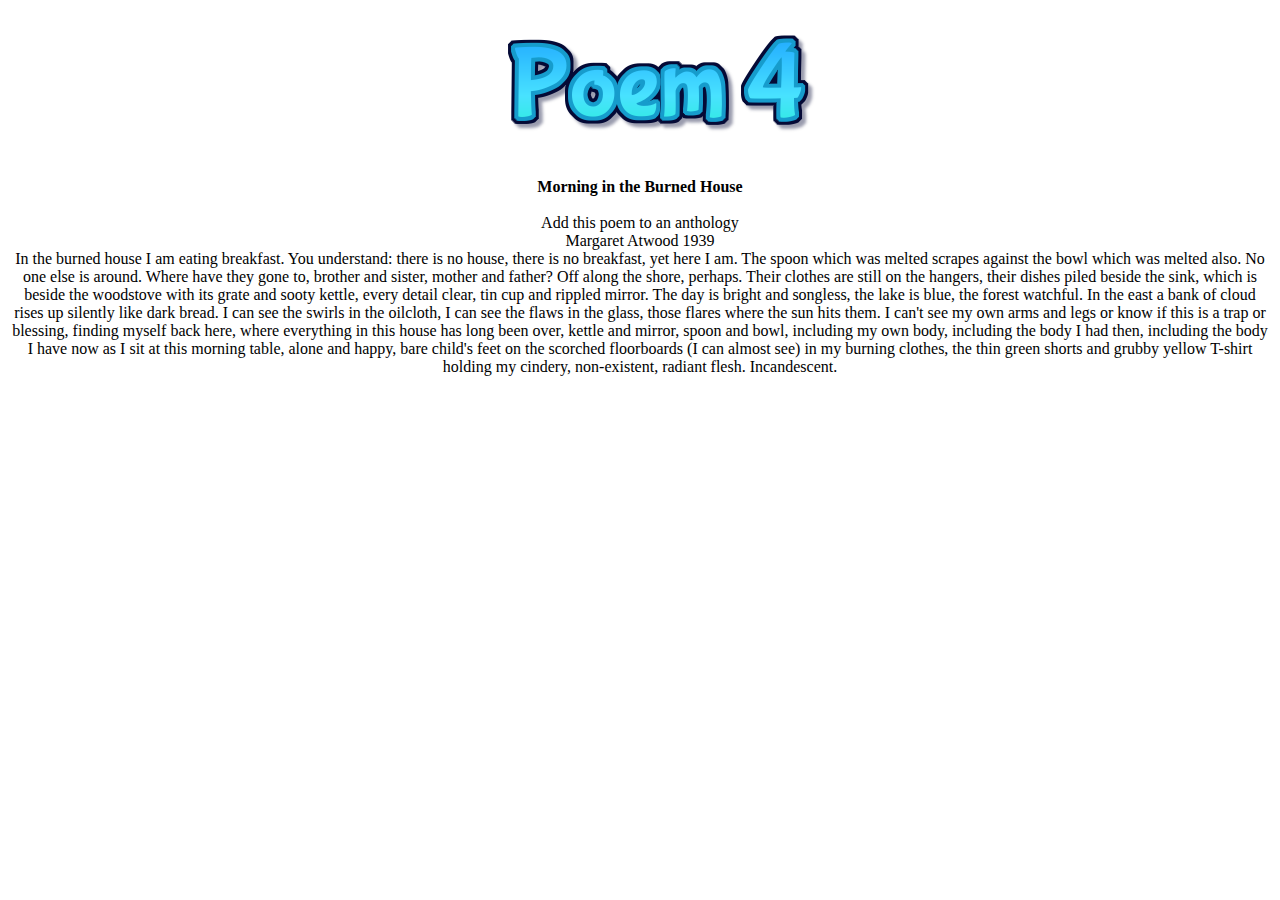
==== poem4.html @ dcb70db2 "poem" ====
<!DOCTYPE html>
<html lang="en">

<head>
    <meta charset="UTF-8">
    <meta name="viewport" content="width=device-width, initial-scale=1.0">
    <title>POEM</title>
    <link rel="stylesheet" href="style.css">
</head>

<body class="poem4">
    <div>
        <ul>
            <li class="poem4"> <a href="./index.html"> <img
                        src="./asset/poem4.png" alt="imge not fond"></a>
                        <a href="./index.html"> <img src="./index.html" alt=""></a>
                        
            </li>
        </ul>
        <p>
           <b> Morning in the Burned House </b> <br><br>
Add this poem to an anthology <br>
Margaret Atwood
1939 <br>
In the burned house I am eating breakfast.
You understand: there is no house, there is no breakfast,
yet here I am.

The spoon which was melted scrapes against
the bowl which was melted also.
No one else is around.

Where have they gone to, brother and sister,
mother and father? Off along the shore,
perhaps. Their clothes are still on the hangers,

their dishes piled beside the sink,
which is beside the woodstove
with its grate and sooty kettle,

every detail clear,
tin cup and rippled mirror.
The day is bright and songless,

the lake is blue, the forest watchful.
In the east a bank of cloud
rises up silently like dark bread.

I can see the swirls in the oilcloth,
I can see the flaws in the glass,
those flares where the sun hits them.

I can't see my own arms and legs
or know if this is a trap or blessing,
finding myself back here, where everything

in this house has long been over,
kettle and mirror, spoon and bowl,
including my own body,

including the body I had then,
including the body I have now
as I sit at this morning table, alone and happy,

bare child's feet on the scorched floorboards
(I can almost see)
in my burning clothes, the thin green shorts

and grubby yellow T-shirt
holding my cindery, non-existent,
radiant flesh. Incandescent.
        </p>
    </div>
</body>

</html>
---- style.css ----
li{
    display: inline;
    margin: 25px ;
}
body{
    text-align: center;

}
.poem1{
    background-color: #63c5c5;
}
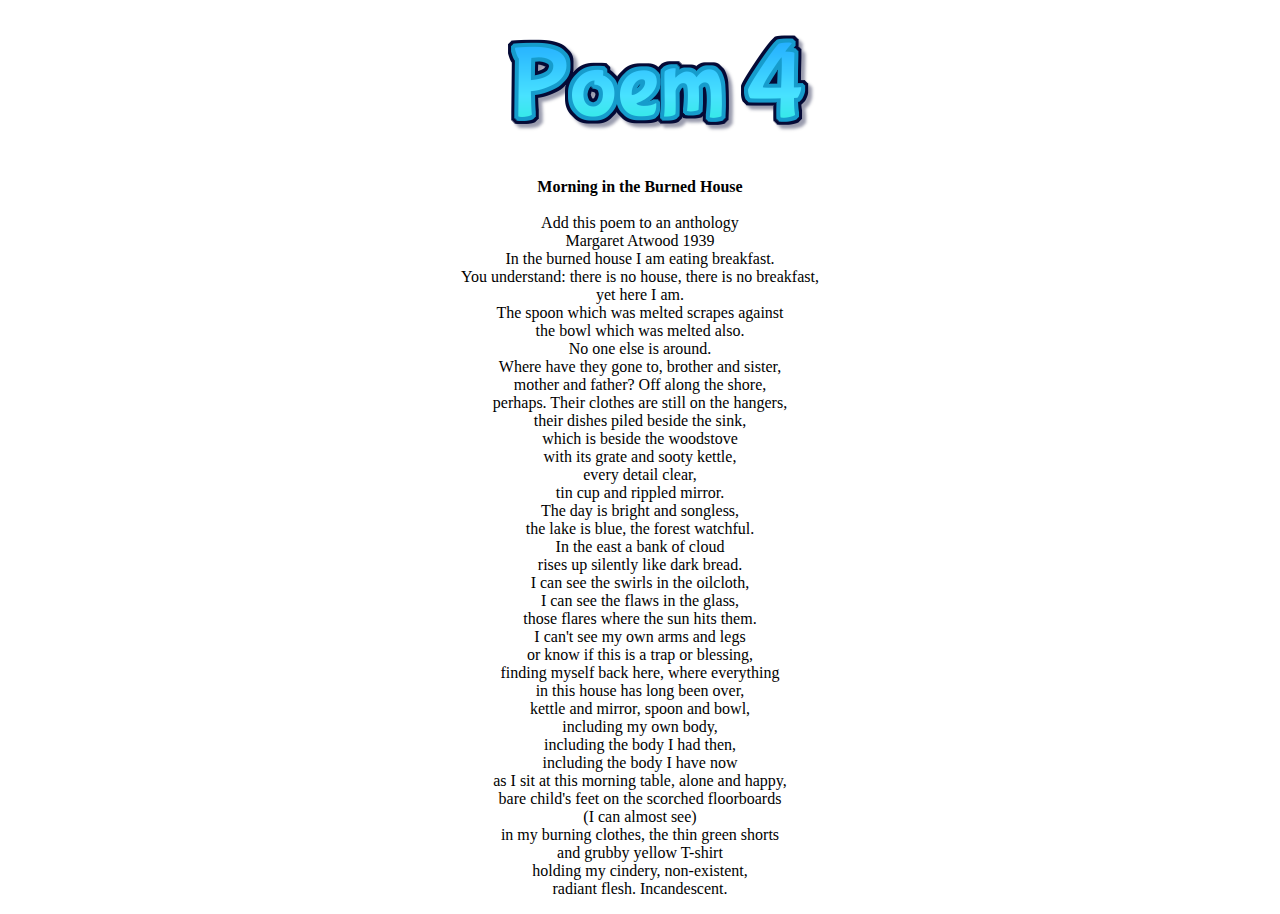
==== commit d3fe0ce7: "poem" ====
--- a/poem4.html
+++ b/poem4.html
@@ -22,53 +22,53 @@
 Add this poem to an anthology <br>
 Margaret Atwood
 1939 <br>
-In the burned house I am eating breakfast.
-You understand: there is no house, there is no breakfast,
-yet here I am.
+In the burned house I am eating breakfast. <br>
+You understand: there is no house, there is no breakfast, <br>
+yet here I am. <br>
 
-The spoon which was melted scrapes against
-the bowl which was melted also.
-No one else is around.
+The spoon which was melted scrapes against <br>
+the bowl which was melted also. <br>
+No one else is around. <br>
 
-Where have they gone to, brother and sister,
-mother and father? Off along the shore,
-perhaps. Their clothes are still on the hangers,
+Where have they gone to, brother and sister, <br>
+mother and father? Off along the shore, <br>
+perhaps. Their clothes are still on the hangers, <br>
 
-their dishes piled beside the sink,
-which is beside the woodstove
-with its grate and sooty kettle,
+their dishes piled beside the sink, <br>
+which is beside the woodstove <br>
+with its grate and sooty kettle, <br>
 
-every detail clear,
-tin cup and rippled mirror.
-The day is bright and songless,
+every detail clear, <br>
+tin cup and rippled mirror. <br>
+The day is bright and songless, <br>
 
-the lake is blue, the forest watchful.
-In the east a bank of cloud
-rises up silently like dark bread.
+the lake is blue, the forest watchful. <br>
+In the east a bank of cloud <br>
+rises up silently like dark bread. <br>
 
-I can see the swirls in the oilcloth,
-I can see the flaws in the glass,
-those flares where the sun hits them.
+I can see the swirls in the oilcloth, <br>
+I can see the flaws in the glass, <br>
+those flares where the sun hits them. <br>
 
-I can't see my own arms and legs
-or know if this is a trap or blessing,
-finding myself back here, where everything
+I can't see my own arms and legs <br>
+or know if this is a trap or blessing, <br>
+finding myself back here, where everything <br>
 
-in this house has long been over,
-kettle and mirror, spoon and bowl,
-including my own body,
+in this house has long been over, <br>
+kettle and mirror, spoon and bowl, <br>
+including my own body, <br>
 
-including the body I had then,
-including the body I have now
-as I sit at this morning table, alone and happy,
+including the body I had then, <br>
+including the body I have now <br>
+as I sit at this morning table, alone and happy, <br>
 
-bare child's feet on the scorched floorboards
-(I can almost see)
-in my burning clothes, the thin green shorts
+bare child's feet on the scorched floorboards <br>
+(I can almost see) <br>
+in my burning clothes, the thin green shorts <br>
 
-and grubby yellow T-shirt
-holding my cindery, non-existent,
-radiant flesh. Incandescent.
+and grubby yellow T-shirt <br>
+holding my cindery, non-existent, <br>
+radiant flesh. Incandescent. <br>
         </p>
     </div>
 </body>
--- a/style.css
+++ b/style.css
@@ -6,6 +6,6 @@
     text-align: center;
 
 }
-.poem1{
-    background-color: #63c5c5;
+/* .poem1{
+    background-color: #e6f1f1; */
 }
